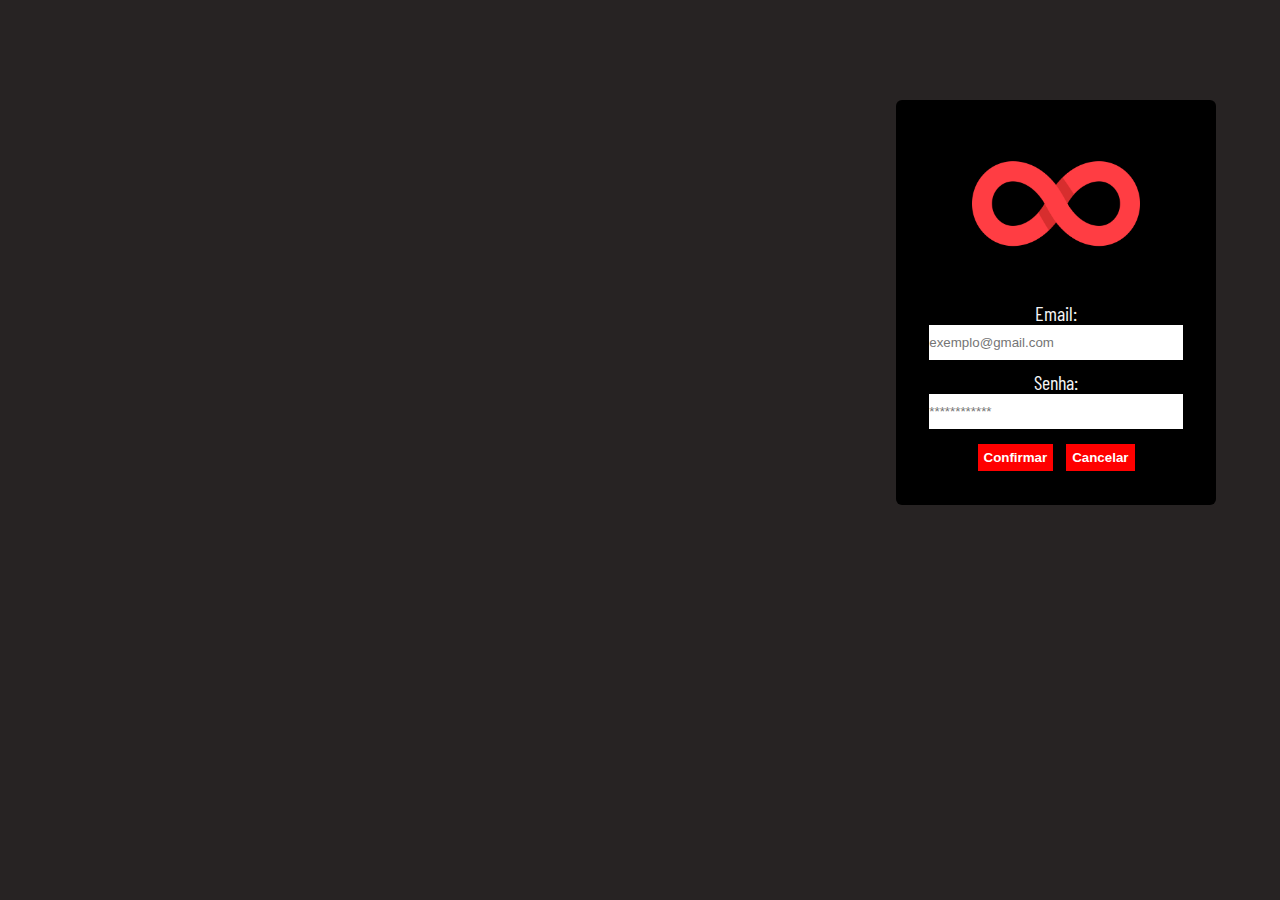
==== index.html @ 75d2daac "adição dos formulários incompletos" ====
<!DOCTYPE html>
<html lang="pt-br">
<head>
    <meta charset="UTF-8">
    <meta http-equiv="X-UA-Compatible" content="IE=edge">
    <meta name="viewport" content="width=device-width, initial-scale=1.0">
    <!-- css -->
    <link rel="stylesheet" href="./css/style.css">
    <!-- fav icon -->
    <link rel="shortcut icon" href="home\img\endless (1).png">
    <title>Formulario</title>
    <!-- fonts -->
    <link rel="preconnect" href="https://fonts.googleapis.com">
    <link rel="preconnect" href="https://fonts.gstatic.com" crossorigin>
    <link href="https://fonts.googleapis.com/css2?family=Roboto:wght@300&display=swap" rel="stylesheet">
    <link rel="preconnect" href="https://fonts.googleapis.com">
    <link rel="preconnect" href="https://fonts.gstatic.com" crossorigin>
    <link href="https://fonts.googleapis.com/css2?family=Barlow+Condensed:wght@300&display=swap" rel="stylesheet">

</head>
<body>
    <!-- formulario -->
    <form class="form">
        <img id="logo"src="home\img\endless (1).png" alt="logo do site no form">
        <!-- email -->
        <div>
            <label for="email">Email:</label>
            <input type="email" id="email" name="email" placeholder="exemplo@gmail.com">
        </div>
        <!-- senha -->
        <div>
            <label for="senha">Senha:</label>
            <input type="password" id="senha" name="senha" placeholder="************">
        </div>
        <!-- botões -->
        <div>
            <button type="submit" class='btn'>Confirmar</button>
            <button type="reset" class="btn">Cancelar</button>
        </div>
    </form>
</body>
</html>
---- css/style.css ----
*{
    margin: 0;
    padding: 0;
    box-sizing: border-box;
    scroll-behavior: smooth;
}

body{
    font-family:'Barlow Condensed', sans-serif;
    background-image: url();
    background-color: rgb(39, 35, 35);


}

.form{
    background-color: black;
    display: inline-block;
    margin-top:  100px;
    padding: 1.5%;
    max-width: 25%;
    margin-left: 70% ;
    text-align: center;
    border-radius: 6px;   
}

#logo{
    width: 60%;
}

.form label{
    display: block;
    color: whitesmoke;
    margin-top: 10px;
    font-size: 20px;

}

input[type="email"],
input[type='password']{
    border:none;
    outline: none;
    width: 90%;
    padding:10px 0px;
}

.btn{
    background: red;
    border: none;
    color: white;
    margin: 15px 5px;
    font-weight: bolder;
    padding: 6px;
}
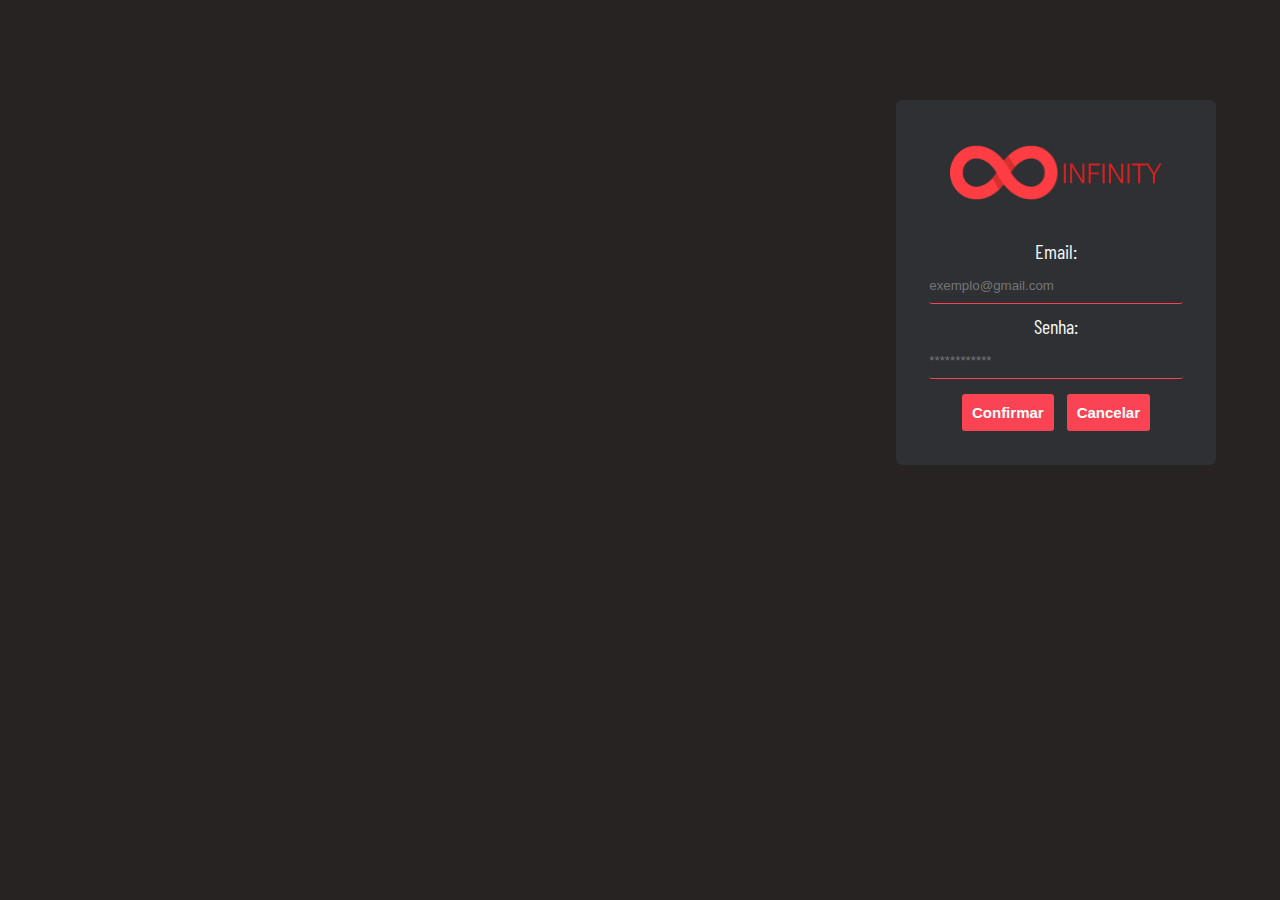
==== commit 52b2bc19: "Formulário com vídeo" ====
--- a/index.html
+++ b/index.html
@@ -6,8 +6,9 @@
     <meta name="viewport" content="width=device-width, initial-scale=1.0">
     <!-- css -->
     <link rel="stylesheet" href="./css/style.css">
+    <link rel="stylesheet" href="./css/hover.css">
     <!-- fav icon -->
-    <link rel="shortcut icon" href="home\img\endless (1).png">
+    <link rel="shortcut icon" href="home/img/endless (1).png">
     <title>Formulario</title>
     <!-- fonts -->
     <link rel="preconnect" href="https://fonts.googleapis.com">
@@ -19,18 +20,23 @@
 
 </head>
 <body>
+    
+    <video class="videobg" autoplay loop>
+    <source src="./assets/video/login-video.mp4" type="video/mp4">
+    </video> 
+
     <!-- formulario -->
     <form class="form">
-        <img id="logo"src="home\img\endless (1).png" alt="logo do site no form">
+        <img src="./home/img/logo.svg" alt="Infinity Games" id="logo">
         <!-- email -->
         <div>
             <label for="email">Email:</label>
-            <input type="email" id="email" name="email" placeholder="exemplo@gmail.com">
+            <input type="email" id="email" name="email" placeholder="exemplo@gmail.com" class="inputbox">
         </div>
         <!-- senha -->
         <div>
             <label for="senha">Senha:</label>
-            <input type="password" id="senha" name="senha" placeholder="************">
+            <input type="password" id="senha" name="senha" placeholder="************" class="inputbox">
         </div>
         <!-- botões -->
         <div>
--- a/css/style.css
+++ b/css/style.css
@@ -14,7 +14,7 @@
 }
 
 .form{
-    background-color: black;
+    background-color:#2e3033;
     display: inline-block;
     margin-top:  100px;
     padding: 1.5%;
@@ -25,7 +25,7 @@
 }
 
 #logo{
-    width: 60%;
+    width: 75%;
 }
 
 .form label{
@@ -39,16 +39,38 @@
 input[type="email"],
 input[type='password']{
     border:none;
+    border-bottom: #fa4454 1px solid;
+    margin-top: 5px;
     outline: none;
     width: 90%;
     padding:10px 0px;
+    background-color: #2e3033;
+    color:white;
+    border-radius: 3px;
+    transition: 0.4s ease-in-out;
 }
 
 .btn{
-    background: red;
+    background: #fa4454;
     border: none;
     color: white;
     margin: 15px 5px;
+    font-size: 15px;
     font-weight: bolder;
-    padding: 6px;
+    padding: 10px;
+    border-radius: 3px;
+    transition: 0.4s ease-in-out;
+}
+
+.videobg{position:fixed;
+    top:50%;
+    left:50%;
+    min-width:100%;
+    min-height:100%;
+    width:auto;
+    height:auto;
+    z-index:-100;
+    -ms-transform:translateX(-50%) translateY(-50%);
+    -moz-transform:translateX(-50%) translateY(-50%);-webkit-transform:translateX(-50%) translateY(-50%);transform:translateX(-50%) translateY(-50%);
+    background-size:cover
 }--- a/css/hover.css
+++ b/css/hover.css
@@ -0,0 +1,8 @@
+.inputbox:hover{
+    background-color: #fa4454;
+}
+
+.btn:hover{
+    background-color: whitesmoke;
+    color: #fa4454;
+}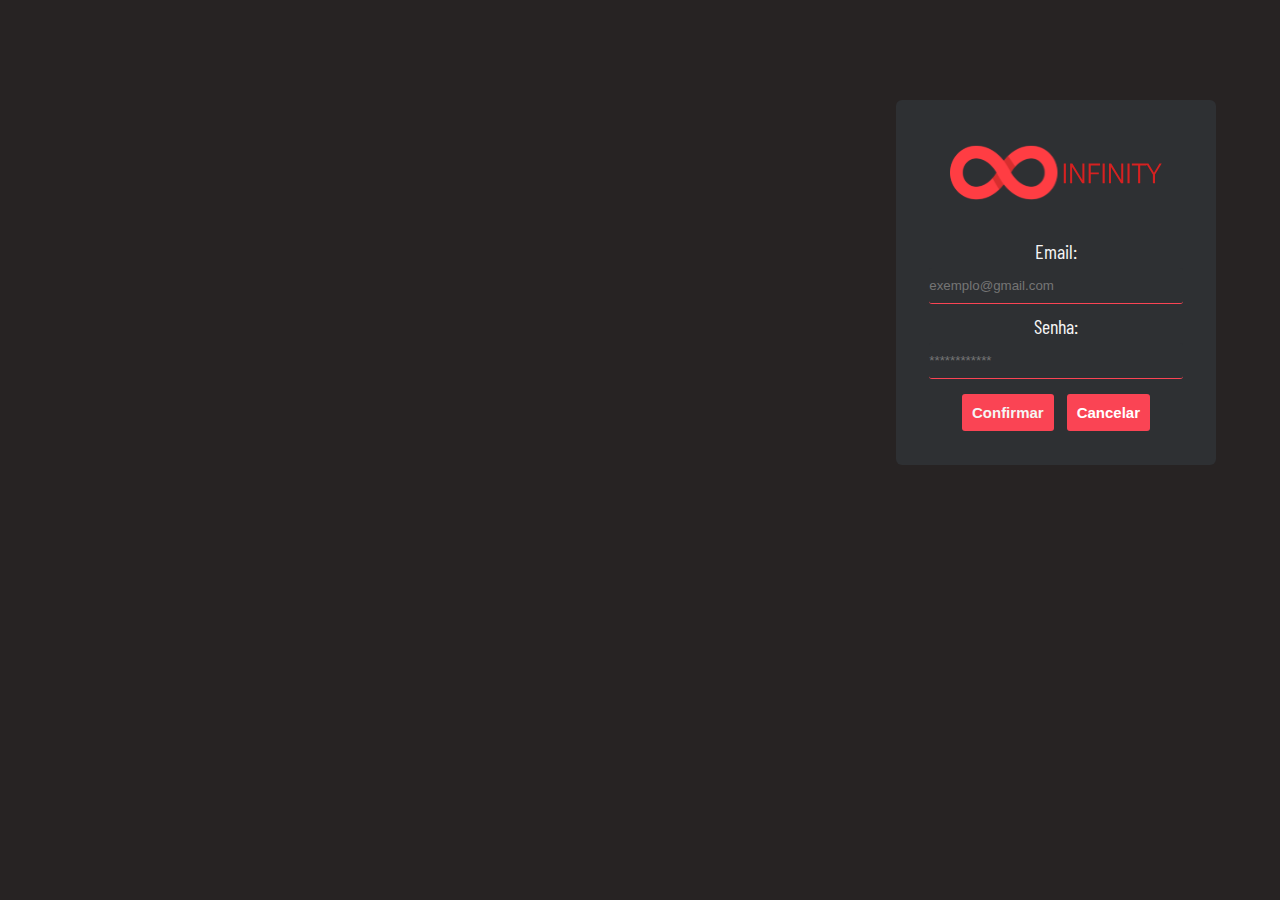
==== commit e7e55d57: "Página inscreva-se adicionada" ====
--- a/index.html
+++ b/index.html
@@ -9,7 +9,7 @@
     <link rel="stylesheet" href="./css/hover.css">
     <!-- fav icon -->
     <link rel="shortcut icon" href="home/img/endless (1).png">
-    <title>Formulario</title>
+    <title>Infinity | Login</title>
     <!-- fonts -->
     <link rel="preconnect" href="https://fonts.googleapis.com">
     <link rel="preconnect" href="https://fonts.gstatic.com" crossorigin>
@@ -40,7 +40,7 @@
         </div>
         <!-- botões -->
         <div>
-            <button type="submit" class='btn'>Confirmar</button>
+            <button class="btn"><a href="home/index.html">Confirmar</a></button>
             <button type="reset" class="btn">Cancelar</button>
         </div>
     </form>
--- a/css/style.css
+++ b/css/style.css
@@ -13,6 +13,8 @@
 
 }
 
+/* Formulário */
+
 .form{
     background-color:#2e3033;
     display: inline-block;
@@ -24,10 +26,12 @@
     border-radius: 6px;   
 }
 
+/* imagem-logo */
 #logo{
     width: 75%;
 }
 
+/* Label do formulário */
 .form label{
     display: block;
     color: whitesmoke;
@@ -50,6 +54,8 @@
     transition: 0.4s ease-in-out;
 }
 
+/* BOTÕES */
+
 .btn{
     background: #fa4454;
     border: none;
@@ -62,6 +68,9 @@
     transition: 0.4s ease-in-out;
 }
 
+
+/* VÍDEO DE FUNDO */
+
 .videobg{position:fixed;
     top:50%;
     left:50%;
@@ -73,4 +82,11 @@
     -ms-transform:translateX(-50%) translateY(-50%);
     -moz-transform:translateX(-50%) translateY(-50%);-webkit-transform:translateX(-50%) translateY(-50%);transform:translateX(-50%) translateY(-50%);
     background-size:cover
+}
+
+/* ESTILIZAÇÃO DOS LINKS */
+a{
+    text-decoration: none;
+    color: whitesmoke;
+    transition: 0.4s ease-in-out;
 }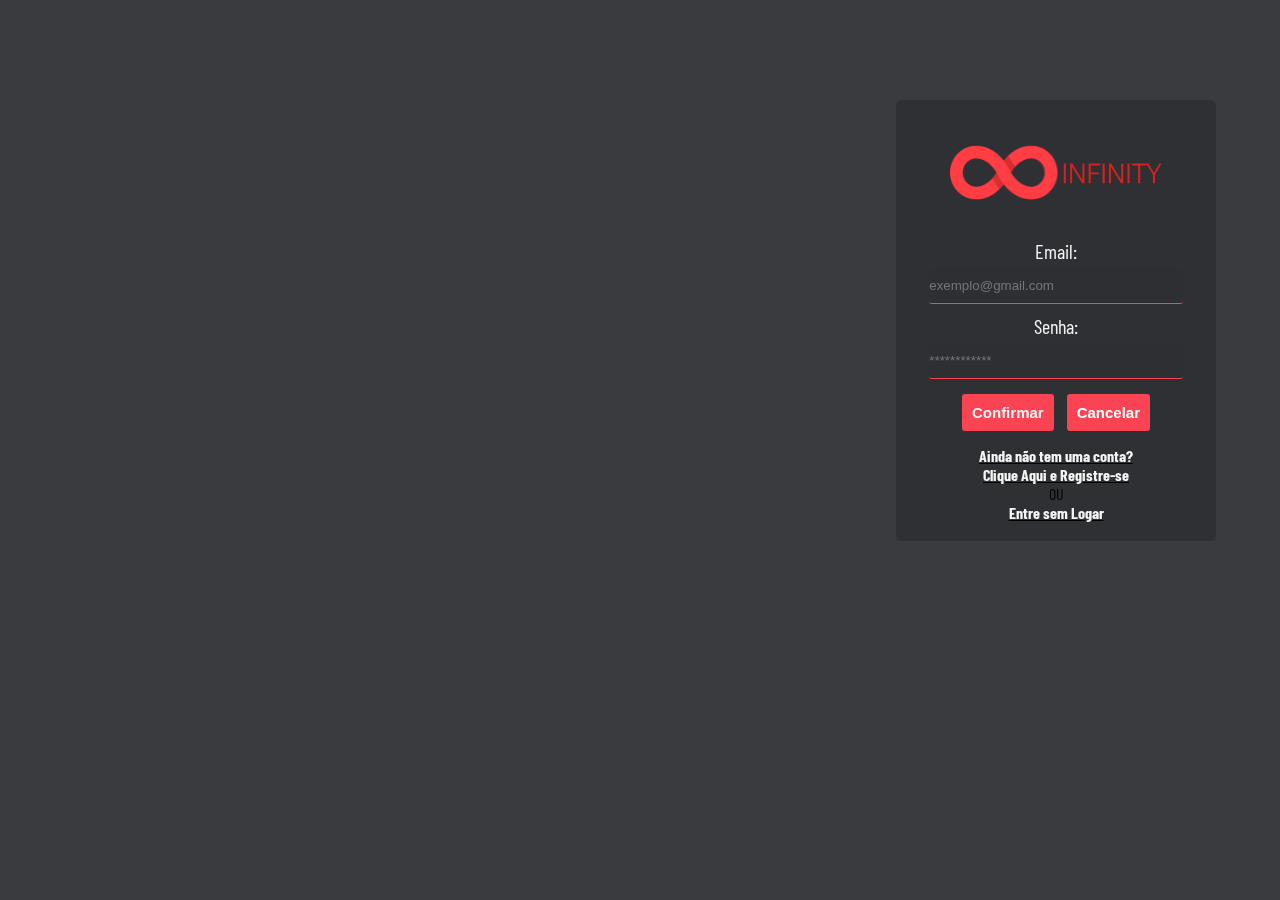
==== commit 84b779c1: "incerção de links para se registrar e para ir na home" ====
--- a/index.html
+++ b/index.html
@@ -40,9 +40,16 @@
         </div>
         <!-- botões -->
         <div>
-            <button class="btn"><a href="home/index.html">Confirmar</a></button>
+            <button type="button" class="btn"><a href="home/index.html">Confirmar</a></button>
             <button type="reset" class="btn">Cancelar</button>
         </div>
+        <!-- link pro formulário de inscrição -->
+        <div class="link-inscrição"><a href="./formulario_inscricao/index.html">Ainda não tem uma conta?<div> Clique Aqui e Registre-se</div></a></div>
+
+        <p>OU</p>
+        <!-- link para home -->
+        <div class="link-home"><a href="./home/index.html">Entre sem Logar</a></div>
+        
     </form>
 </body>
 </html>--- a/css/style.css
+++ b/css/style.css
@@ -8,7 +8,7 @@
 body{
     font-family:'Barlow Condensed', sans-serif;
     background-image: url();
-    background-color: rgb(39, 35, 35);
+    background-color: #2e3033f1;
 
 
 }
@@ -16,7 +16,7 @@
 /* Formulário */
 
 .form{
-    background-color:#2e3033;
+    background-color:#2e3033f1;
     display: inline-block;
     margin-top:  100px;
     padding: 1.5%;
@@ -48,7 +48,7 @@
     outline: none;
     width: 90%;
     padding:10px 0px;
-    background-color: #2e3033;
+    background-color: #2e3033ec;
     color:white;
     border-radius: 3px;
     transition: 0.4s ease-in-out;
@@ -68,6 +68,14 @@
     transition: 0.4s ease-in-out;
 }
 
+
+/* LINK PRO FORMULÁRIO DE INSCRIÇÃO */
+
+.link-inscrição, 
+.link-home{
+    text-decoration: underline;
+    font-weight: bold;
+}
 
 /* VÍDEO DE FUNDO */
 
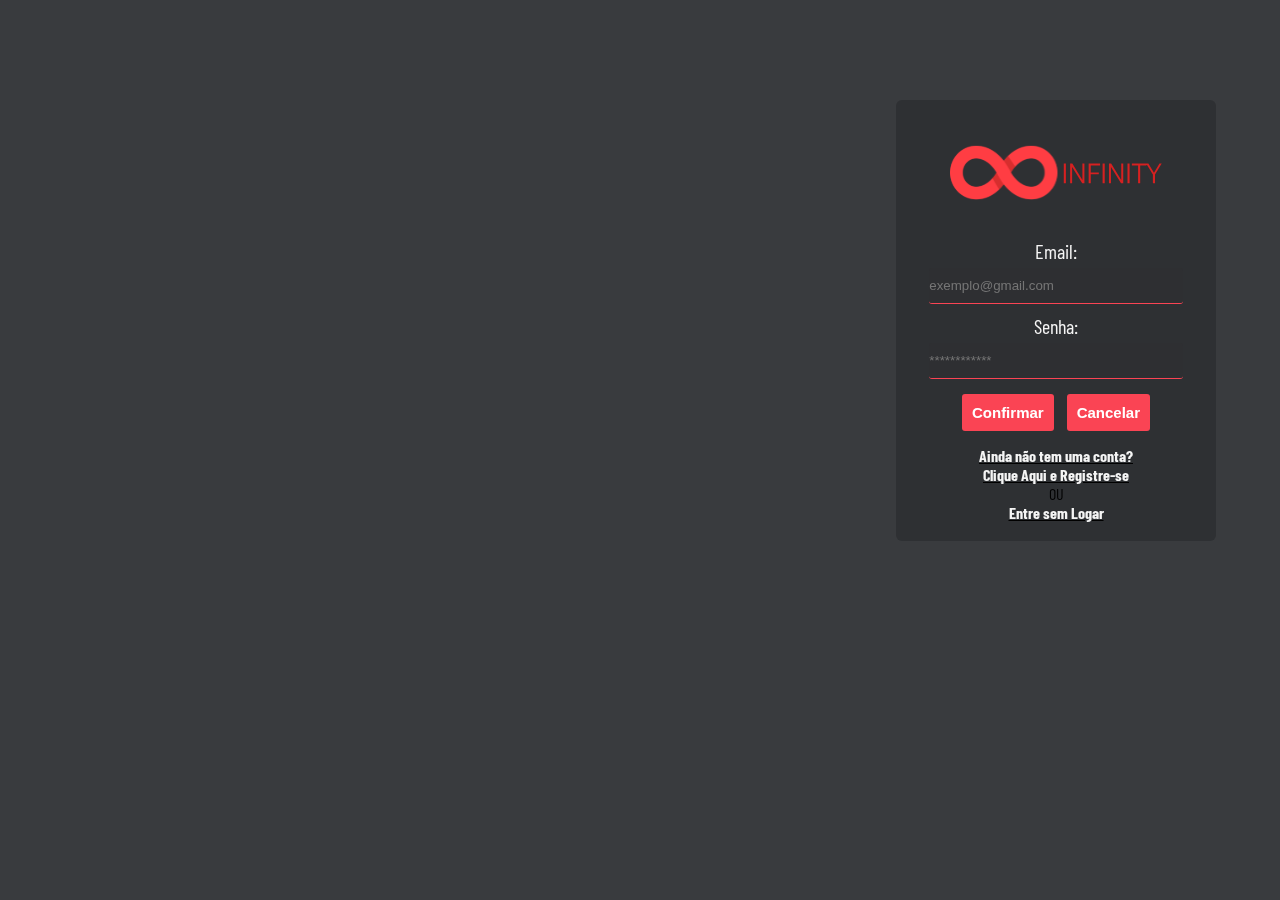
==== commit 333ce481: "ajustes em botao Confirmar que redireciona para o HOME" ====
--- a/index.html
+++ b/index.html
@@ -40,7 +40,7 @@
         </div>
         <!-- botões -->
         <div>
-            <button type="button" class="btn"><a href="home/index.html">Confirmar</a></button>
+            <a href="home/index.html"><button type="button" class="btn">Confirmar</button></a>
             <button type="reset" class="btn">Cancelar</button>
         </div>
         <!-- link pro formulário de inscrição -->
--- a/css/style.css
+++ b/css/style.css
@@ -66,6 +66,7 @@
     padding: 10px;
     border-radius: 3px;
     transition: 0.4s ease-in-out;
+    cursor: pointer;
 }
 
 
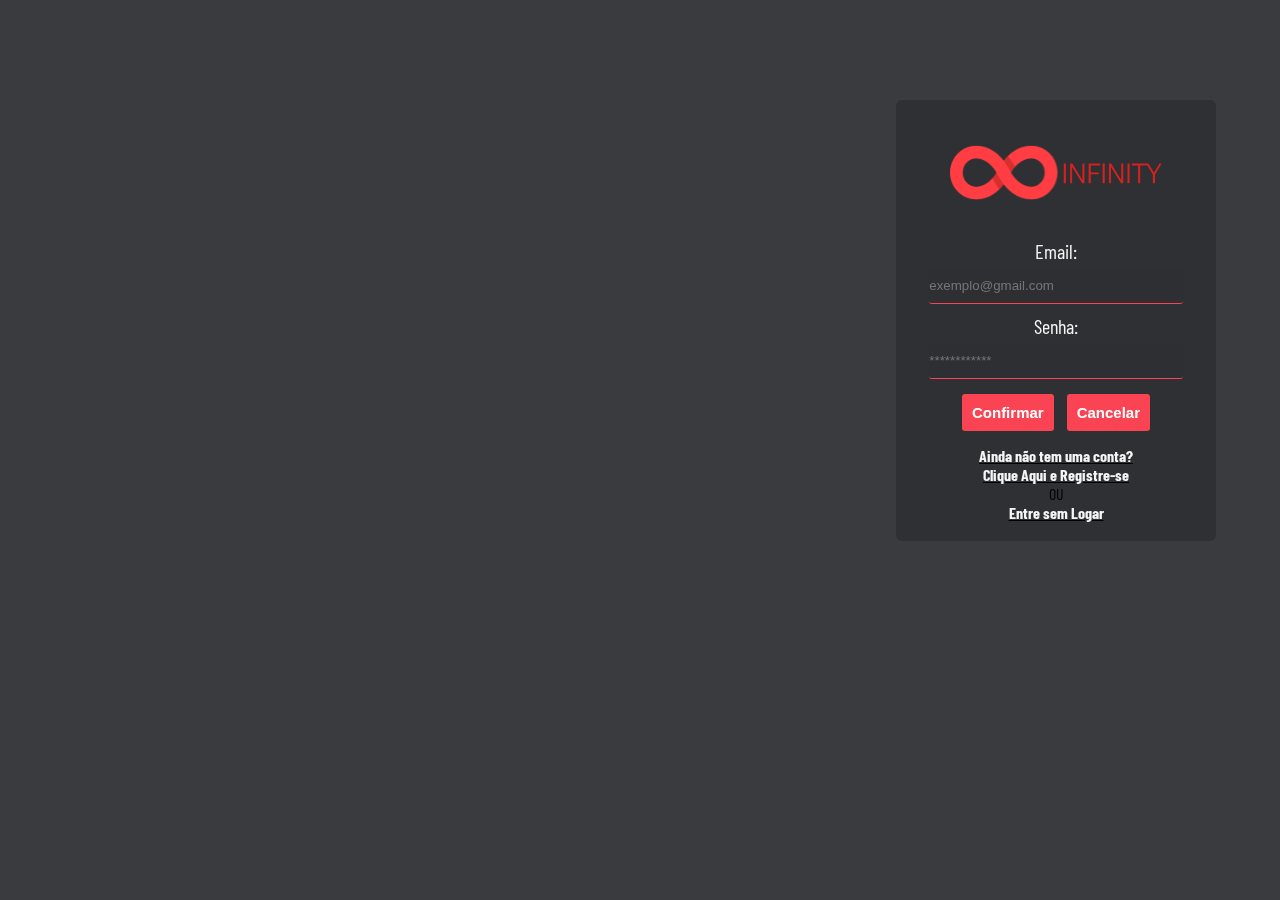
==== commit b9c4498b: "TESTE de responsividade no formulário de login" ====
--- a/index.html
+++ b/index.html
@@ -7,6 +7,7 @@
     <!-- css -->
     <link rel="stylesheet" href="./css/style.css">
     <link rel="stylesheet" href="./css/hover.css">
+    <link rel="stylesheet" href="./css/responsive.css">
     <!-- fav icon -->
     <link rel="shortcut icon" href="home/img/endless (1).png">
     <title>Infinity | Login</title>
--- a/css/style.css
+++ b/css/style.css
@@ -17,7 +17,7 @@
 
 .form{
     background-color:#2e3033f1;
-    display: inline-block;
+    display: block;
     margin-top:  100px;
     padding: 1.5%;
     max-width: 25%;
--- a/css/responsive.css
+++ b/css/responsive.css
@@ -0,0 +1,43 @@
+/* ISSO É UM TESTE PRA RESPONSIVIDADE */
+
+
+@media (max-width: 490px){
+    .form{
+        padding: 1.2%;
+        border-radius:6px;
+        max-width: 60%;
+        margin: auto;
+        text-align: center;
+        display: block;
+    }
+    body{
+        margin-top: 10px;
+    }
+}
+
+@media (max-width: 620px){
+    .form{
+        padding: 1.5%;
+        border-radius:6px;
+        max-width: 60%;
+        margin: auto;
+        text-align: center;
+        display: block;
+    }
+    body{
+        margin-top: 50px;
+    }
+}
+
+@media (min-width: 490px){
+    .form{
+        background-color:#2e3033f1;
+        display: block;
+        margin-top:  100px;
+        padding: 1.5%;
+        max-width: 25%;
+        margin-left: 70% ;
+        text-align: center;
+        border-radius: 6px;   
+    }
+}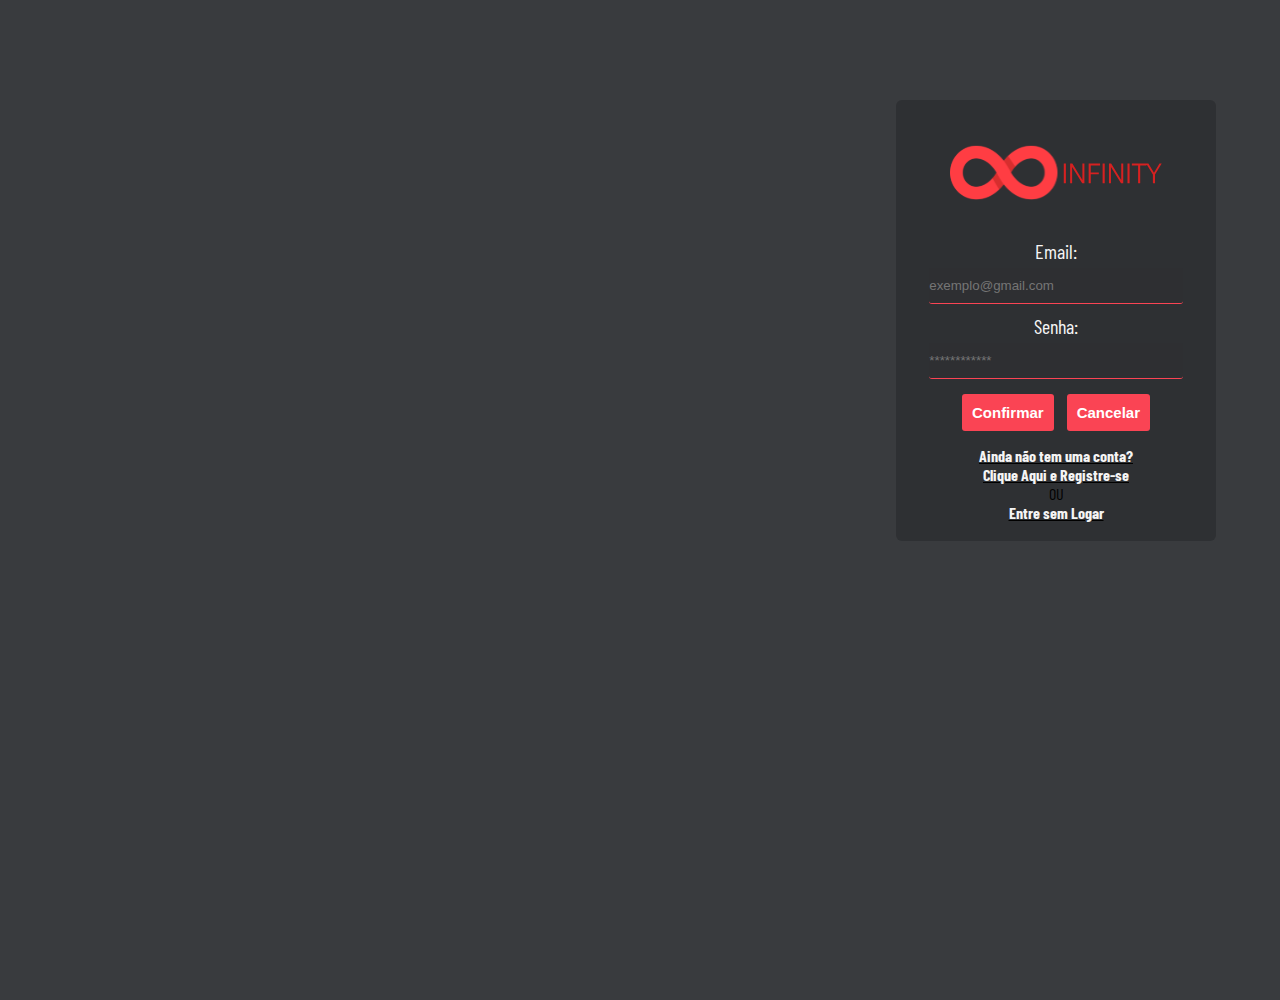
==== commit f27db2bb: "Trocando gif por mp4 no body" ====
--- a/index.html
+++ b/index.html
@@ -22,9 +22,9 @@
 </head>
 <body>
     
-    <video class="videobg" autoplay loop>
+    <!-- <video class="videobg" autoplay loop>
     <source src="./assets/video/login-video.mp4" type="video/mp4">
-    </video> 
+    </video>  -->
 
     <!-- formulario -->
     <form class="form">
--- a/css/style.css
+++ b/css/style.css
@@ -7,7 +7,14 @@
 
 body{
     font-family:'Barlow Condensed', sans-serif;
-    background-image: url();
+    background-image: url(../assets/video/login-video.gif);
+    background-size: cover;
+    
+    
+    
+    height: 100vh;
+    padding:0;
+    margin:0;
     background-color: #2e3033f1;
 
 
@@ -80,7 +87,8 @@
 
 /* VÍDEO DE FUNDO */
 
-.videobg{position:fixed;
+.videobg{
+    position:fixed;
     top:50%;
     left:50%;
     min-width:100%;
--- a/css/responsive.css
+++ b/css/responsive.css
@@ -8,7 +8,6 @@
         max-width: 60%;
         margin: auto;
         text-align: center;
-        display: block;
     }
     body{
         margin-top: 10px;
@@ -22,7 +21,7 @@
         max-width: 60%;
         margin: auto;
         text-align: center;
-        display: block;
+
     }
     body{
         margin-top: 50px;
@@ -31,8 +30,6 @@
 
 @media (min-width: 490px){
     .form{
-        background-color:#2e3033f1;
-        display: block;
         margin-top:  100px;
         padding: 1.5%;
         max-width: 25%;
